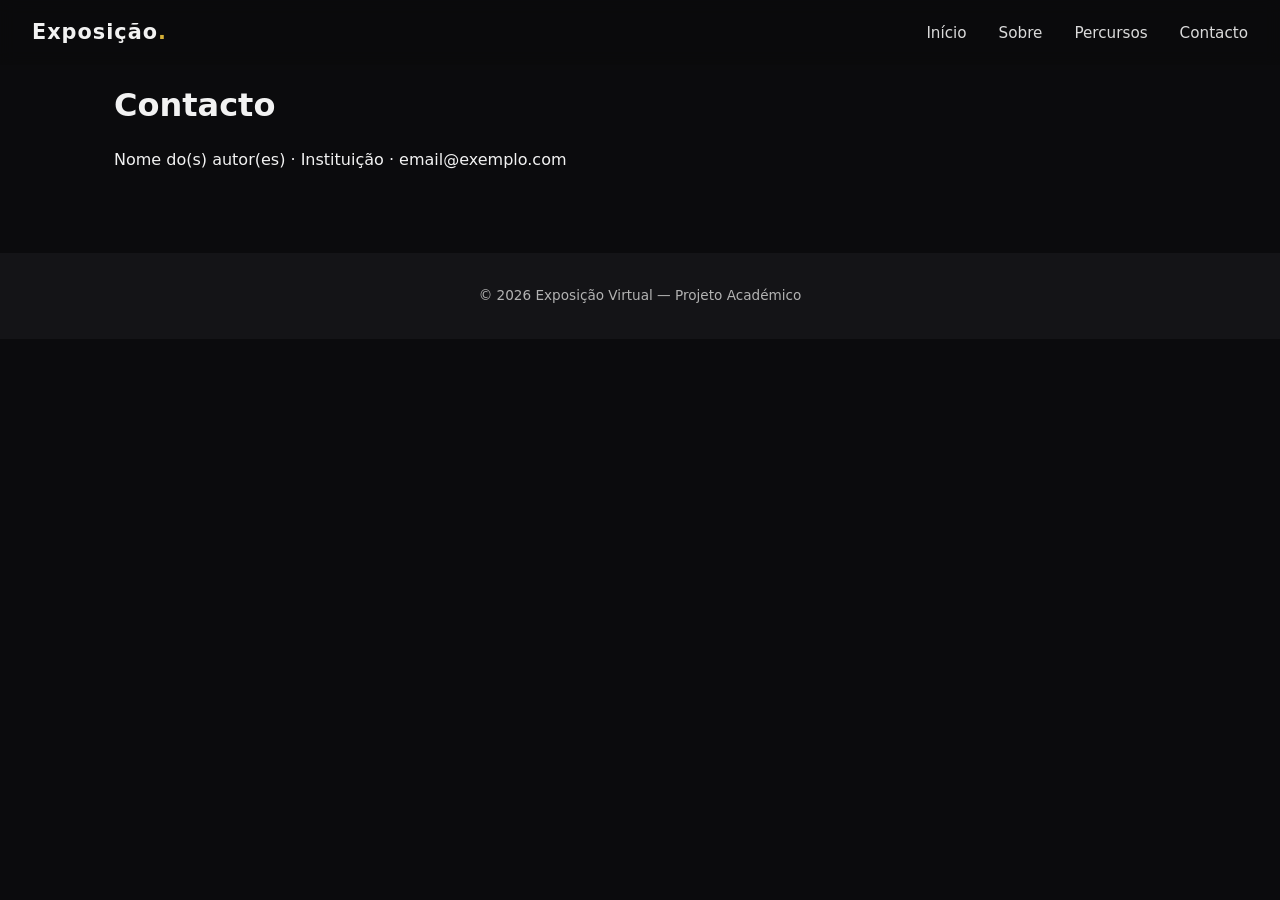
==== contacto.html @ 2527e380 "dev: separação de paginas" ====
<!DOCTYPE html>
<html lang="pt">
<head>
  <meta charset="UTF-8" />
  <meta name="viewport" content="width=device-width, initial-scale=1.0" />
  <title>Contacto</title>
  <meta name="description" content="Contactos da exposição A Enciclopédia." />
  <link rel="stylesheet" href="css/style.css" />
</head>
<body>
  <header class="navbar">
    <a href="index.html" class="logo">Exposição<span>.</span></a>
    <nav>
      <ul>
        <li><a href="index.html">Início</a></li>
        <li><a href="sobre.html">Sobre</a></li>
        <li><a href="percursos.html">Percursos</a></li>
        <li><a href="contacto.html" aria-current="page">Contacto</a></li>
      </ul>
    </nav>
    <button class="nav-toggle" aria-label="Abrir menu">☰</button>
  </header>

  <main>
    <section class="section">
      <div class="container">
        <h2>Contacto</h2>
        <p>Nome do(s) autor(es) · Instituição · email@exemplo.com</p>
      </div>
    </section>
  </main>

  <footer class="footer">
    <p>&copy; 2026 Exposição Virtual — Projeto Académico</p>
  </footer>

  <script src="js/script.js"></script>
</body>
</html>
---- css/style.css ----
:root {
  --bg: #0b0b0d;
  --bg-alt: #141417;
  --text: #f2f2f2;
  --muted: #b3b3b3;
  --accent: #d4af37;
  --max-width: 1100px;
}

* {
  margin: 0;
  padding: 0;
  box-sizing: border-box;
}

html {
  scroll-behavior: smooth;
}

body {
  background: var(--bg);
  color: var(--text);
  font-family: 'Segoe UI', system-ui, sans-serif;
  line-height: 1.6;
}

a {
  color: inherit;
  text-decoration: none;
}

.entry-screen {
  position: relative;
  display: grid;
  place-items: center;
  width: 100%;
  min-height: 100vh;
  min-height: 100svh;
  overflow: hidden;
  background: #000;
}

.entry-screen[hidden],
#site-content[hidden] {
  display: none;
}

.entry-video,
.entry-overlay {
  position: absolute;
  inset: 0;
  width: 100%;
  height: 100%;
}

.entry-video {
  object-fit: cover;
}

.entry-overlay {
  background: rgba(0, 0, 0, 0.18);
  pointer-events: none;
}

.entry-button {
  position: absolute;
  top: 90%;
  left: 50%;
  z-index: 1;
  width: max(7vw, 12.5vh);
  aspect-ratio: 1;
  padding: 0;
  border: 0;
  background: transparent;
  cursor: pointer;
  transform: translate(-50%, -50%);
  transition: transform 0.2s ease;
}

.entry-button:hover {
  transform: translate(-50%, -50%) scale(1.05);
}

.entry-button:focus-visible {
  outline: 2px solid #fff;
  outline-offset: 4px;
}

.entry-button img {
  display: block;
  width: 100%;
  height: 100%;
  object-fit: contain;
  mix-blend-mode: screen;
}

.container {
  max-width: var(--max-width);
  margin: 0 auto;
  padding: 0 1.5rem;
}

/* Navbar */
.navbar {
  position: fixed;
  top: 0;
  left: 0;
  right: 0;
  display: flex;
  align-items: center;
  justify-content: space-between;
  padding: 1rem 2rem;
  background: rgba(11, 11, 13, 0.6);
  backdrop-filter: blur(8px);
  z-index: 100;
}

.logo {
  font-size: 1.3rem;
  font-weight: 700;
  letter-spacing: 1px;
}

.logo span {
  color: var(--accent);
}

.navbar nav ul {
  display: flex;
  gap: 2rem;
  list-style: none;
}

.navbar nav a {
  font-size: 0.95rem;
  opacity: 0.9;
  transition: opacity 0.2s;
}

.navbar nav a:hover {
  opacity: 1;
  color: var(--accent);
}

.nav-toggle {
  display: none;
  background: none;
  border: none;
  color: var(--text);
  font-size: 1.5rem;
  cursor: pointer;
}

/* Hero */
.hero {
  position: relative;
  height: 100vh;
  display: flex;
  align-items: center;
  justify-content: center;
  overflow: hidden;
  text-align: center;
}

.hero-overlay {
  position: absolute;
  inset: 0;
  background: linear-gradient(180deg, rgba(0,0,0,0.5), rgba(0,0,0,0.75));
  z-index: 1;
}

.hero-content {
  position: relative;
  z-index: 2;
  padding: 1.5rem;
}

.hero-content h1 {
  font-size: clamp(2rem, 5vw, 3.5rem);
  margin-bottom: 1rem;
}

.hero-content p {
  color: var(--muted);
  font-size: 1.1rem;
  margin-bottom: 2rem;
}

.btn {
  display: inline-block;
  padding: 0.8rem 2rem;
  border: 1px solid var(--accent);
  border-radius: 999px;
  color: var(--accent);
  font-weight: 600;
  transition: all 0.25s;
}

.btn:hover {
  background: var(--accent);
  color: #0b0b0d;
}

/* Sections */
.section {
  padding: 5rem 0;
}

.section-alt {
  background: var(--bg-alt);
}

.section h2 {
  font-size: 2rem;
  margin-bottom: 1rem;
}

.section-subtitle {
  color: var(--muted);
  margin-bottom: 2rem;
}

/* Gallery */
.gallery {
  display: grid;
  grid-template-columns: repeat(auto-fit, minmax(260px, 1fr));
  gap: 1.5rem;
}

.gallery-item {
  position: relative;
  border-radius: 10px;
  overflow: hidden;
  background: #1c1c20;
  cursor: pointer;
  aspect-ratio: 4 / 3;
  display: flex;
  align-items: flex-end;
}

.gallery-item img,
.gallery-item video {
  position: absolute;
  inset: 0;
  width: 100%;
  height: 100%;
  object-fit: cover;
  transition: transform 0.35s ease;
}

.gallery-item:hover img,
.gallery-item:hover video {
  transform: scale(1.06);
}

.gallery-caption {
  position: relative;
  z-index: 2;
  width: 100%;
  padding: 1rem;
  background: linear-gradient(0deg, rgba(0,0,0,0.85), transparent);
}

.gallery-caption h3 {
  font-size: 1.1rem;
}

.gallery-caption p {
  color: var(--muted);
  font-size: 0.9rem;
}

.gallery-text {
  padding: 1.5rem;
}

.gallery-text p {
  color: var(--muted);
}

/* Footer */
.footer {
  text-align: center;
  padding: 2rem;
  color: var(--muted);
  font-size: 0.85rem;
  background: var(--bg-alt);
}

/* Modal */
.modal {
  display: none;
  position: fixed;
  inset: 0;
  background: rgba(0, 0, 0, 0.92);
  z-index: 1000;
  align-items: center;
  justify-content: center;
  padding: 2rem;
}

.modal.active {
  display: flex;
}

.modal-content img,
.modal-content video {
  max-width: 90vw;
  max-height: 85vh;
  border-radius: 8px;
}

.modal-close {
  position: absolute;
  top: 1.5rem;
  right: 2rem;
  background: none;
  border: none;
  color: var(--text);
  font-size: 2.5rem;
  cursor: pointer;
  line-height: 1;
}

/* Responsive */
@media (max-width: 768px) {
  .navbar nav {
    position: absolute;
    top: 100%;
    left: 0;
    right: 0;
    background: var(--bg-alt);
    flex-direction: column;
    display: none;
  }

  .navbar nav.open {
    display: flex;
  }

  .navbar nav ul {
    flex-direction: column;
    padding: 1.5rem;
    gap: 1rem;
  }

  .nav-toggle {
    display: block;
  }
}
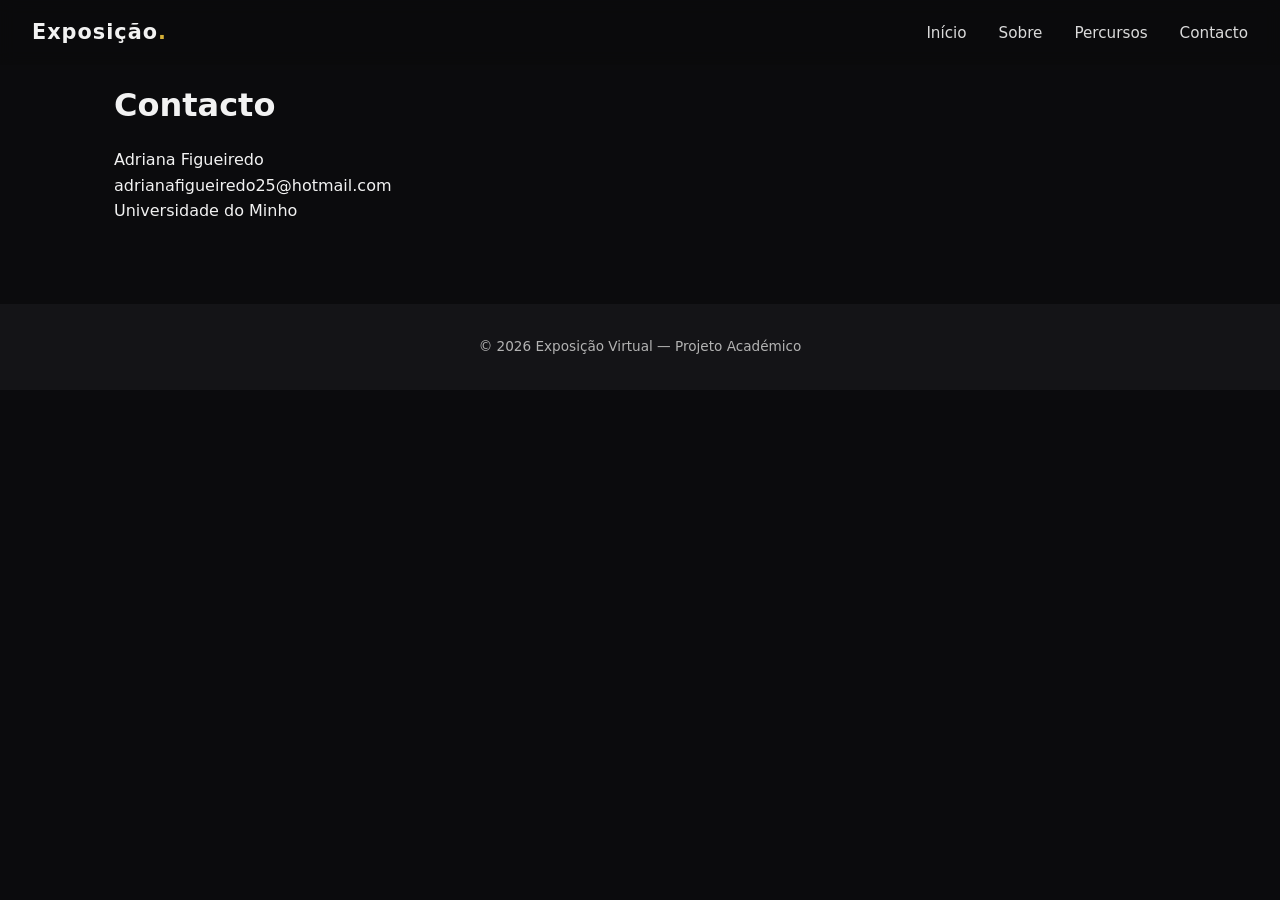
==== commit cd370e54: "dev: contactos completos. Site pronto!! :)" ====
--- a/contacto.html
+++ b/contacto.html
@@ -1,5 +1,6 @@
 <!DOCTYPE html>
 <html lang="pt">
+
 <head>
   <meta charset="UTF-8" />
   <meta name="viewport" content="width=device-width, initial-scale=1.0" />
@@ -7,6 +8,7 @@
   <meta name="description" content="Contactos da exposição A Enciclopédia." />
   <link rel="stylesheet" href="css/style.css" />
 </head>
+
 <body>
   <header class="navbar">
     <a href="index.html" class="logo">Exposição<span>.</span></a>
@@ -25,7 +27,9 @@
     <section class="section">
       <div class="container">
         <h2>Contacto</h2>
-        <p>Nome do(s) autor(es) · Instituição · email@exemplo.com</p>
+        <p>Adriana Figueiredo</p>
+        <p>adrianafigueiredo25@hotmail.com</p>
+        <p>Universidade do Minho</p>
       </div>
     </section>
   </main>
@@ -36,4 +40,5 @@
 
   <script src="js/script.js"></script>
 </body>
+
 </html>
--- a/css/style.css
+++ b/css/style.css
@@ -262,12 +262,19 @@
 }
 
 .gallery-caption h3 {
-  font-size: 1.1rem;
+  font-size: 1.8rem;
+  transition: color 0.2s;
 }
 
 .gallery-caption p {
   color: var(--muted);
-  font-size: 0.9rem;
+  font-size: 1.2rem;
+  transition: color 0.2s;
+}
+
+.gallery-item:hover .gallery-caption h3,
+.gallery-item:hover .gallery-caption p {
+  color: var(--accent, #d4af37);
 }
 
 .gallery-text {
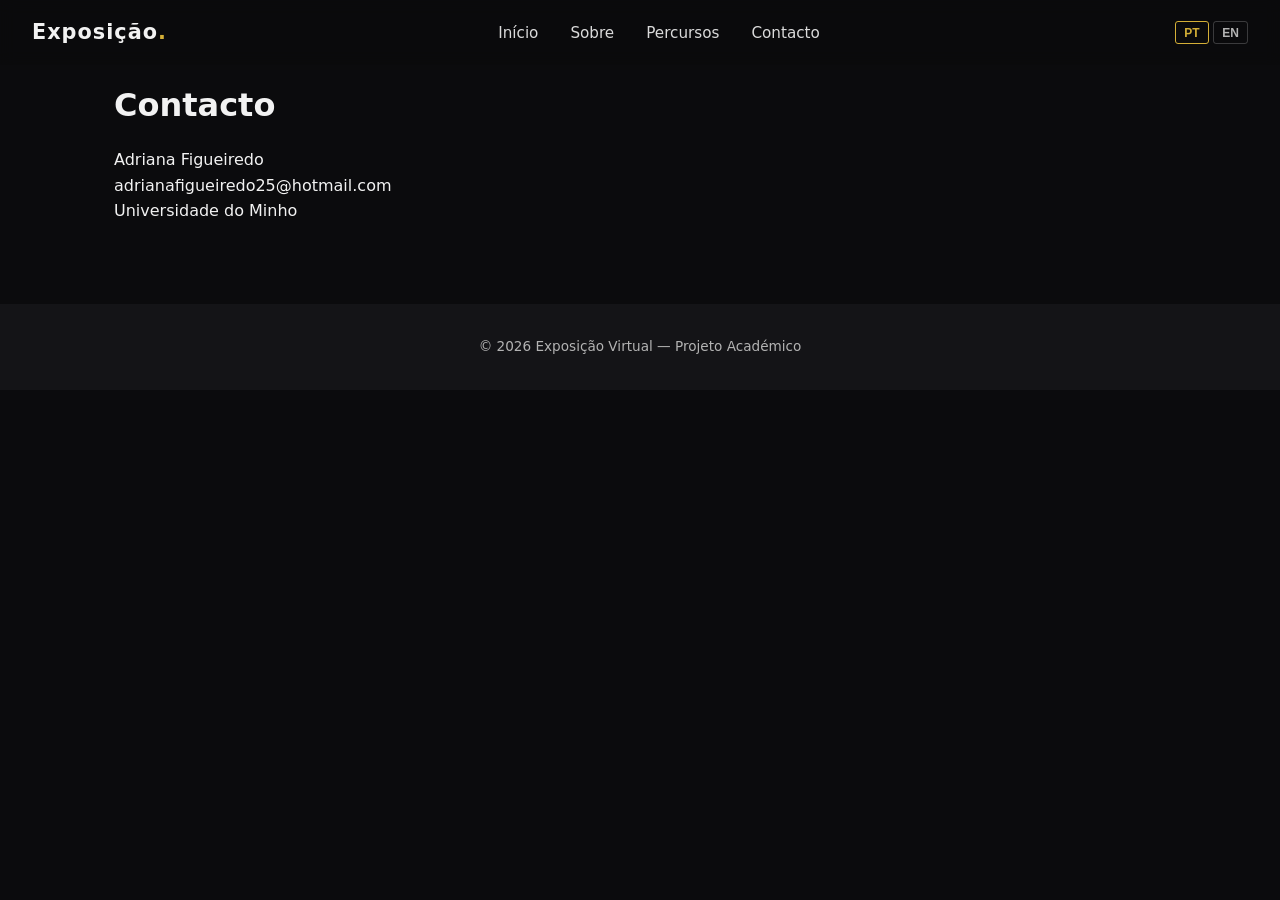
==== commit 059052f2: "dev: site pronto para publicar O código das traduções, principamente, está um nojo. Eu não patrocino" ====
--- a/contacto.html
+++ b/contacto.html
@@ -14,31 +14,36 @@
     <a href="index.html" class="logo">Exposição<span>.</span></a>
     <nav>
       <ul>
-        <li><a href="index.html">Início</a></li>
-        <li><a href="sobre.html">Sobre</a></li>
-        <li><a href="percursos.html">Percursos</a></li>
-        <li><a href="contacto.html" aria-current="page">Contacto</a></li>
+        <li><a href="index.html" data-pt="Início" data-en="Home">Início</a></li>
+        <li><a href="sobre.html" data-pt="Sobre" data-en="About">Sobre</a></li>
+        <li><a href="percursos.html" data-pt="Percursos" data-en="Paths">Percursos</a></li>
+        <li><a href="contacto.html" aria-current="page" data-pt="Contacto" data-en="Contact">Contacto</a></li>
       </ul>
     </nav>
+    <div class="lang-switcher">
+      <button class="lang-btn" data-lang="pt">PT</button>
+      <button class="lang-btn" data-lang="en">EN</button>
+    </div>
     <button class="nav-toggle" aria-label="Abrir menu">☰</button>
   </header>
 
   <main>
     <section class="section">
       <div class="container">
-        <h2>Contacto</h2>
+        <h2 data-pt="Contacto" data-en="Contact">Contacto</h2>
         <p>Adriana Figueiredo</p>
         <p>adrianafigueiredo25@hotmail.com</p>
-        <p>Universidade do Minho</p>
+        <p data-pt="Universidade do Minho" data-en="University of Minho">Universidade do Minho</p>
       </div>
     </section>
   </main>
 
   <footer class="footer">
-    <p>&copy; 2026 Exposição Virtual — Projeto Académico</p>
+    <p data-pt="&copy; 2026 Exposição Virtual — Projeto Académico" data-en="&copy; 2026 Virtual Exhibition — Academic Project">&copy; 2026 Exposição Virtual — Projeto Académico</p>
   </footer>
 
   <script src="js/script.js"></script>
+  <script src="js/i18n.js"></script>
 </body>
 
-</html>+</html>
--- a/css/style.css
+++ b/css/style.css
@@ -58,27 +58,55 @@
 }
 
 .entry-overlay {
-  background: rgba(0, 0, 0, 0.18);
+  background: rgba(0, 0, 0, 0.35);
   pointer-events: none;
+}
+
+.entry-content {
+  position: relative;
+  z-index: 1;
+  display: flex;
+  flex-direction: column;
+  align-items: flex-start;
+  text-align: left;
+  padding: 0 clamp(2rem, 8vw, 8rem);
+  width: 100%;
+}
+
+.entry-title {
+  font-size: clamp(2.4rem, 6vw, 5rem);
+  font-weight: 900;
+  letter-spacing: 0.15em;
+  text-transform: uppercase;
+  color: #fff;
+  line-height: 1.1;
+}
+
+.entry-subtitle {
+  font-size: clamp(0.95rem, 2vw, 1.3rem);
+  font-weight: 300;
+  color: rgba(255, 255, 255, 0.75);
+  margin-top: 0.6rem;
+  letter-spacing: 0.05em;
 }
 
 .entry-button {
   position: absolute;
-  top: 90%;
+  bottom: 5rem;
   left: 50%;
+  transform: translateX(-50%);
   z-index: 1;
-  width: max(7vw, 12.5vh);
+  width: clamp(6rem, 10vw, 9rem);
   aspect-ratio: 1;
   padding: 0;
-  border: 0;
+  border: none;
   background: transparent;
   cursor: pointer;
-  transform: translate(-50%, -50%);
   transition: transform 0.2s ease;
 }
 
 .entry-button:hover {
-  transform: translate(-50%, -50%) scale(1.05);
+  transform: translateX(-50%) scale(1.08);
 }
 
 .entry-button:focus-visible {
@@ -91,7 +119,6 @@
   width: 100%;
   height: 100%;
   object-fit: contain;
-  mix-blend-mode: screen;
 }
 
 .container {
@@ -149,6 +176,42 @@
   color: var(--text);
   font-size: 1.5rem;
   cursor: pointer;
+}
+
+.lang-switcher {
+  display: flex;
+  gap: 0.3rem;
+  margin-left: 1.5rem;
+}
+
+.lang-switcher[id="lang-switcher-entry"] {
+  position: fixed;
+  top: 1rem;
+  right: 1.5rem;
+  z-index: 101;
+  margin-left: 0;
+}
+
+.lang-btn {
+  background: none;
+  border: 1px solid rgba(255, 255, 255, 0.2);
+  color: var(--muted);
+  font-size: 0.75rem;
+  font-weight: 600;
+  padding: 0.2rem 0.5rem;
+  border-radius: 3px;
+  cursor: pointer;
+  transition: color 0.2s, border-color 0.2s;
+}
+
+.lang-btn:hover {
+  color: var(--text);
+  border-color: var(--accent);
+}
+
+.lang-btn.lang-active {
+  color: var(--accent);
+  border-color: var(--accent);
 }
 
 /* Hero */
@@ -354,4 +417,9 @@
   .nav-toggle {
     display: block;
   }
-}
+
+  .lang-switcher {
+    margin-left: auto;
+    margin-right: 1rem;
+  }
+}
